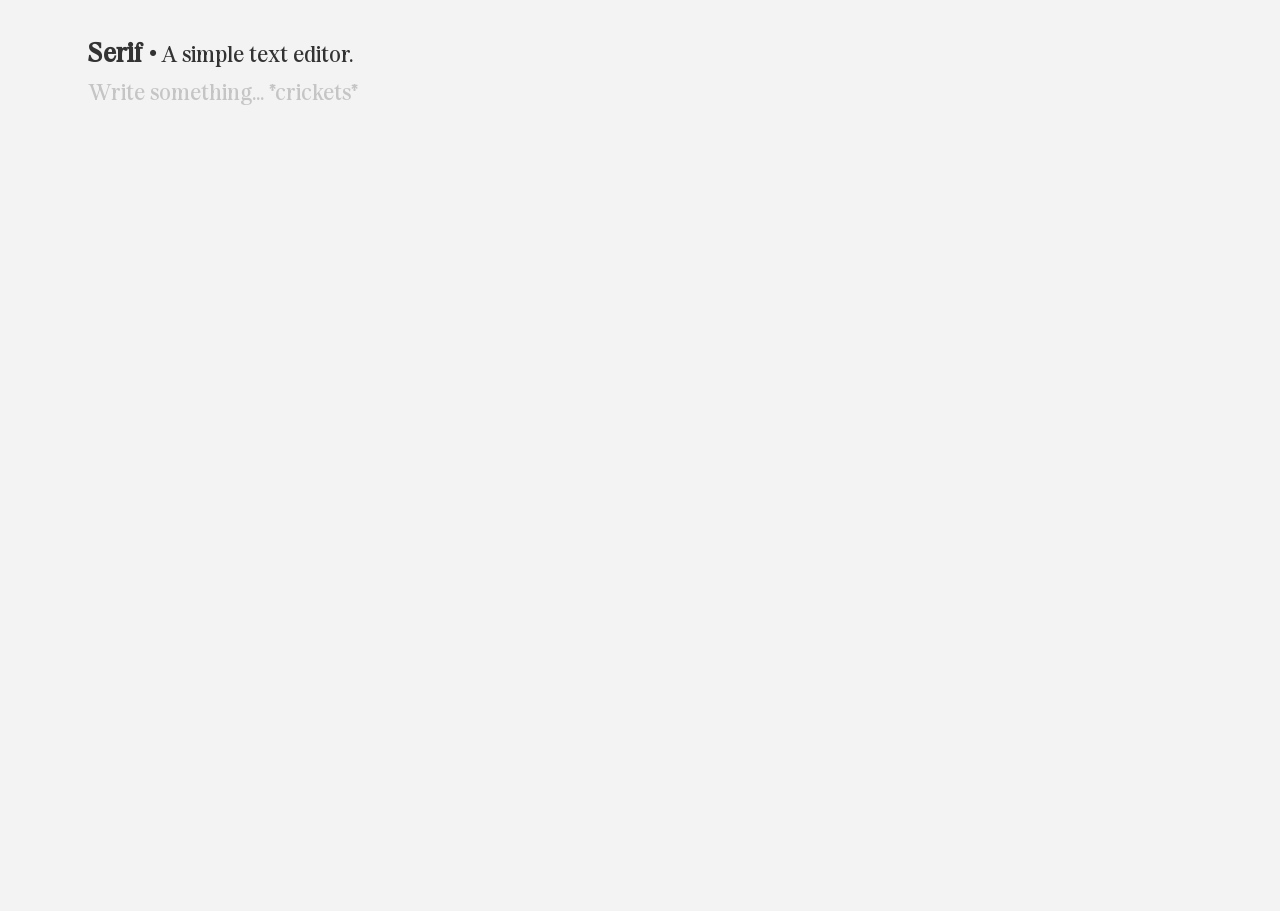
==== index.html @ 33185212 "NEW SERIF IN TOWN (add actual stuff)" ====
<!DOCTYPE html>
<html lang="en">

<head>
    <title>Serif</title>
    <meta charset="UTF-8">
    <meta name="viewport" content="width=device-width, initial-scale=1.0">
    <link rel="stylesheet" href="index.css">

</head>

<body>
    <div class="content">
        <div id="timestampDisplay"><strong style="font-weight: bolder; font-size: larger">Serif •</strong> A simple text editor.</div>
        <textarea aria-label="Text Editor" class="editor" id="text" placeholder="Once upon a time..."></textarea>
    </div>

    <script src="index.js"></script>
</body>
</html>
---- index.css ----
@font-face {
    font-family: RL Madena;
    src: url("RL Madena Variable.ttf");
}

* {
    padding: 0;
    font-family: 'RL Madena', serif;
}

@media (prefers-color-scheme: light) {
    body {
        color: #333333;
        background-color: #F3F3F3;

    }

    .content {
        color: #333333;
    }

    .content::selection {
        color: #F3F3F3;
        background-color: #333333;
    }
}

@media (prefers-color-scheme: dark) {
    body {
        color: #F3F3F3;
        background-color: #333333;
    }

    .content {
        color: #F3F3F3;
    }

    .content::selection {
        color: #333333;
        background-color: #F3F3F3;
    }
}

body {
    align-content: center;
    align-items: center;
    transition: opacity 0.5s ease-out, transform 0.5s ease-out;
}

body::-webkit-scrollbar {
    display: none;
}

button {
    border: none;
    background: none;
    font-size: larger;
}

.content {
    width: calc(100vw - 160px);
    height: calc(100vh - 30px);
    margin-right: 80px;
    margin-left: 80px;
    margin-top: 25px;
    font-size: larger;
    overflow-y: hidden;
}

.editor {
    font-size: larger;
    font-weight: lighter;
    width: calc(100vw - 160px);
    height: calc(100vh - 30px);
    border: none;
    background: none;
    outline: none;
    resize: none;
}

.editor::-webkit-scrollbar {
    display: none;
}

#timestampDisplay {
    justify-self: start;
    font-size: larger;
    overflow-y: hidden;
    opacity: 40%;
    margin-bottom: 5px;
    transition: opacity 0.5s ease-out, transform 0.5s ease-out;
}

::placeholder {
    color: #c5c5c5;
    opacity: 1;
}

:-ms-input-placeholder {
    color: #c5c5c5;
}

::-ms-input-placeholder {
    color: #c5c5c5;
}
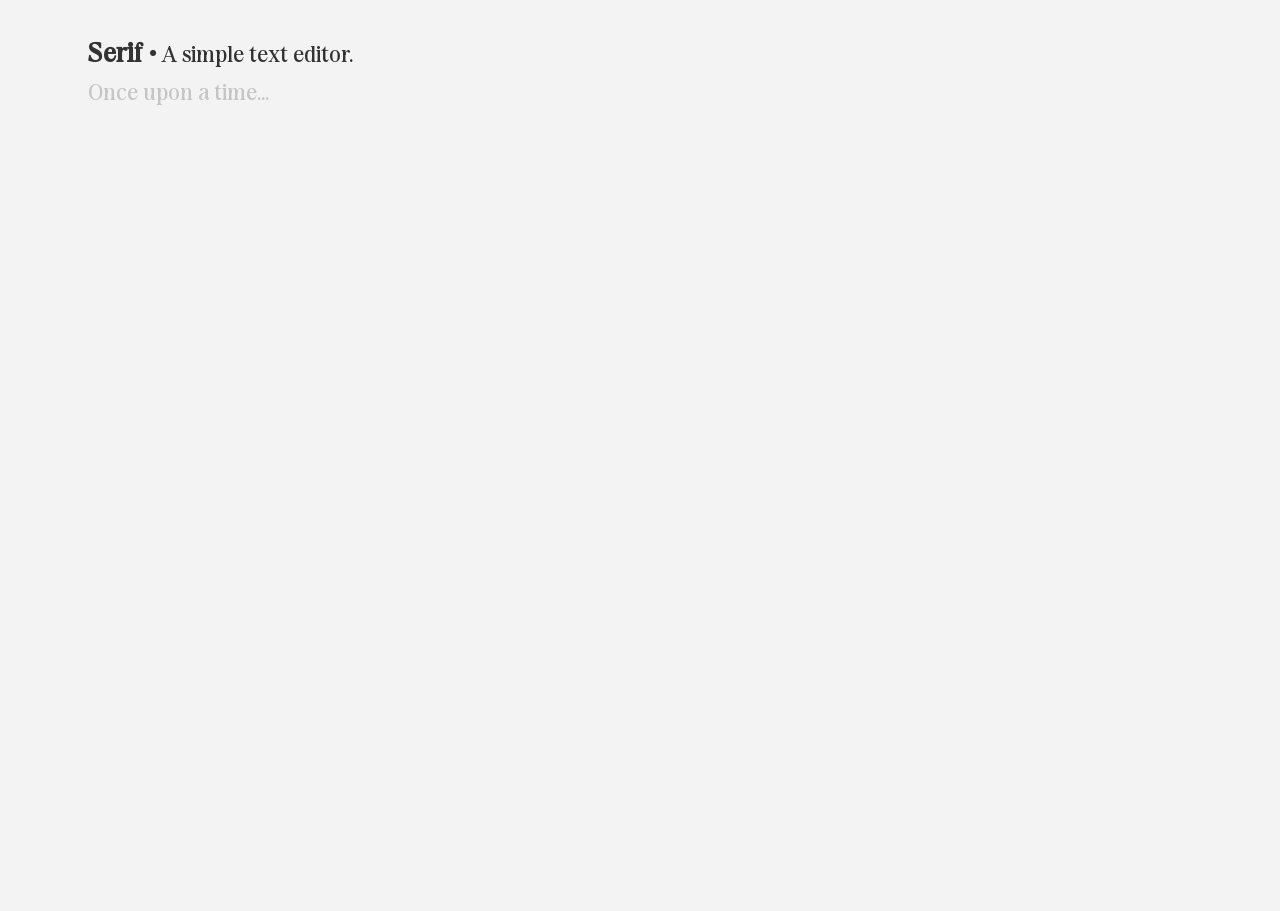
==== commit b668d5cb: "Add text finding search bar. (cmd + f)" ====
--- a/index.html
+++ b/index.html
@@ -13,6 +13,21 @@
     <div class="content">
         <div id="timestampDisplay"><strong style="font-weight: bolder; font-size: larger">Serif •</strong> A simple text editor.</div>
         <textarea aria-label="Text Editor" class="editor" id="text" placeholder="Once upon a time..."></textarea>
+
+
+    </div>
+
+
+    <div class="spotlight">
+
+            <svg style="padding-right:8px" xmlns="http://www.w3.org/2000/svg" width="30px" height="30px" viewBox="0 0 20 20" class="fill">
+                <path fill-rule="evenodd" d="M4 9a5 5 0 1110 0A5 5 0 014 9zm5-7a7 7 0 104.2 12.6.999.999 0 00.093.107l3 3a1 1 0 001.414-1.414l-3-3a.999.999 0 00-.107-.093A7 7 0 009 2z"/>
+            </svg>
+
+        <input id="searchInput" type="text" placeholder="Find">
+
+        <div style="display: block" class="results">
+        </div>
     </div>
 
     <script src="index.js"></script>
--- a/index.css
+++ b/index.css
@@ -15,6 +15,11 @@
 
     }
 
+    .foreground {
+        color: #333333;
+        fill: #333333;
+    }
+
     .content {
         color: #333333;
     }
@@ -29,6 +34,11 @@
     body {
         color: #F3F3F3;
         background-color: #333333;
+    }
+
+    .fill {
+        color: #F3F3F3;
+        fill: #F3F3F3;
     }
 
     .content {
@@ -106,5 +116,46 @@
 
 
 
+.spotlight {
+    left: 50%;
+    top: 20%;
+    transform: translateX(-50%);
+    width: 60%;
+    padding: 12px;
+    position: absolute;
+    background-color: #fff;
+    border-radius: 12px;
+    -webkit-box-shadow: 0px 0px 38px -14px rgba(0,0,0,0.15);
+    -moz-box-shadow: 0px 0px 38px -14px rgba(0,0,0,0.15);
+    box-shadow: 0px 0px 38px -14px rgba(0,0,0,0.15);
+    overflow: hidden;
+    opacity: 0;
+    transition: opacity 0.3s ease;
+    z-index: 999;
+}
+
+.spotlight.active {
+    opacity: 1;
+}
+
+#searchInput {
+    display: flex;
+    width: 100%;
+    border: none;
+    font-size: x-large;
+    outline: none;
+}
+
+.results {
+    display: block;
+    padding: 10px;
+}
+
+.secondary-fill {
+    fill: #c5c5c5;
+    color: #c5c5c5;
+}
 
 
+
+
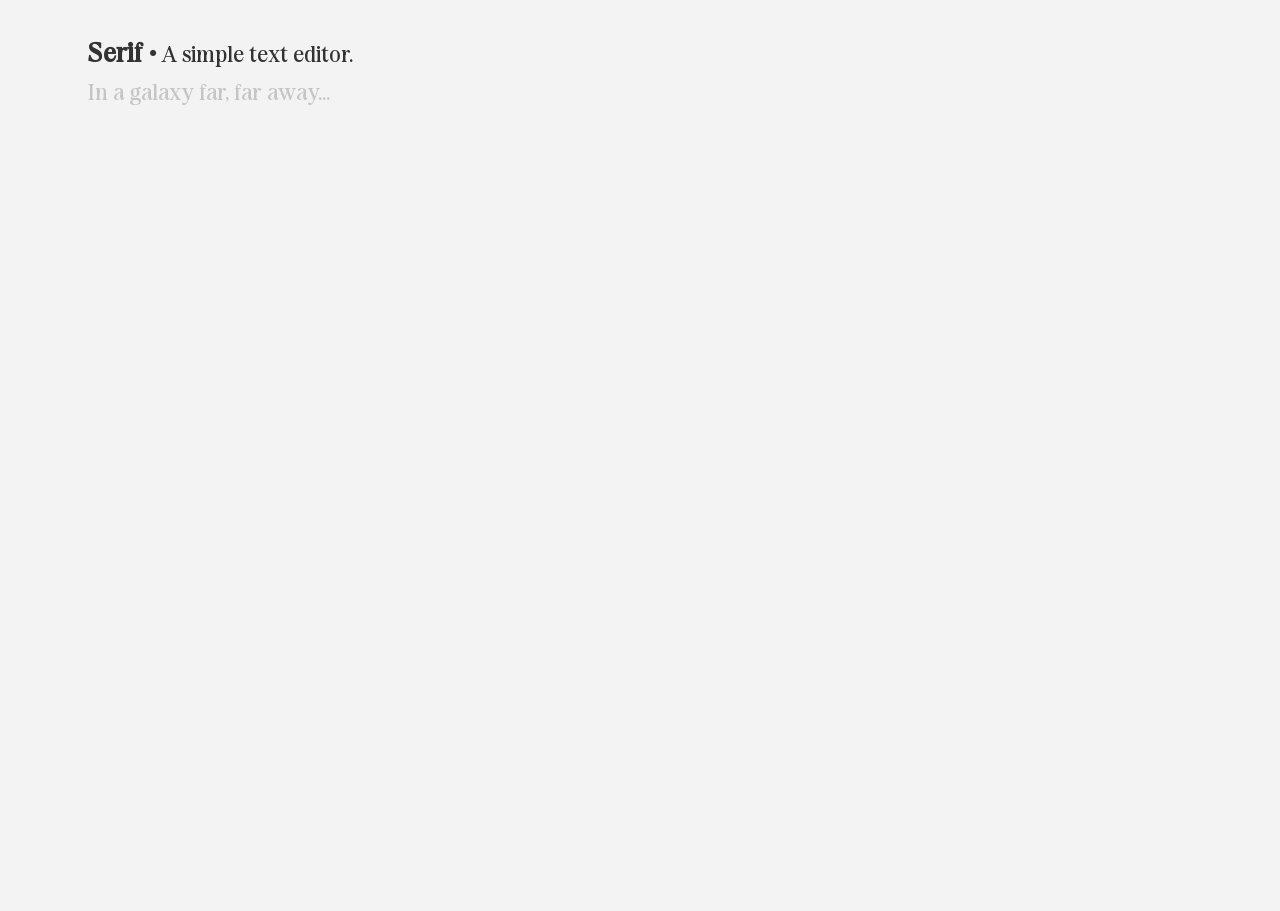
==== commit dd91b45f: "Improved find with modes (contains, prefix and matches)." ====
--- a/index.html
+++ b/index.html
@@ -19,14 +19,15 @@
 
 
     <div class="spotlight">
-
-            <svg style="padding-right:8px" xmlns="http://www.w3.org/2000/svg" width="30px" height="30px" viewBox="0 0 20 20" class="fill">
-                <path fill-rule="evenodd" d="M4 9a5 5 0 1110 0A5 5 0 014 9zm5-7a7 7 0 104.2 12.6.999.999 0 00.093.107l3 3a1 1 0 001.414-1.414l-3-3a.999.999 0 00-.107-.093A7 7 0 009 2z"/>
-            </svg>
-
-        <input id="searchInput" type="text" placeholder="Find">
-
-        <div style="display: block" class="results">
+        <div style="display: block">
+        <input label="Find" id="searchInput" type="text" placeholder="Find">
+        </div>
+        <div class="results">
+            <div class="mode-dropdown">
+                <div class="dropdown-item" data-mode="contains:">contains:</div>
+                <div class="dropdown-item" data-mode="prefix:">prefix:</div>
+                <div class="dropdown-item" data-mode="matches:">matches:</div>
+            </div>
         </div>
     </div>
 
--- a/index.css
+++ b/index.css
@@ -124,10 +124,11 @@
     padding: 12px;
     position: absolute;
     background-color: #fff;
+    display: inline-grid;
     border-radius: 12px;
-    -webkit-box-shadow: 0px 0px 38px -14px rgba(0,0,0,0.15);
-    -moz-box-shadow: 0px 0px 38px -14px rgba(0,0,0,0.15);
-    box-shadow: 0px 0px 38px -14px rgba(0,0,0,0.15);
+    -webkit-box-shadow: 0px 0px 38px -14px rgba(0,0,0,0.48);
+    -moz-box-shadow: 0px 0px 38px -14px rgba(0,0,0,0.48);
+    box-shadow: 0px 0px 38px -14px rgba(0, 0, 0, 0.48);
     overflow: hidden;
     opacity: 0;
     transition: opacity 0.3s ease;
